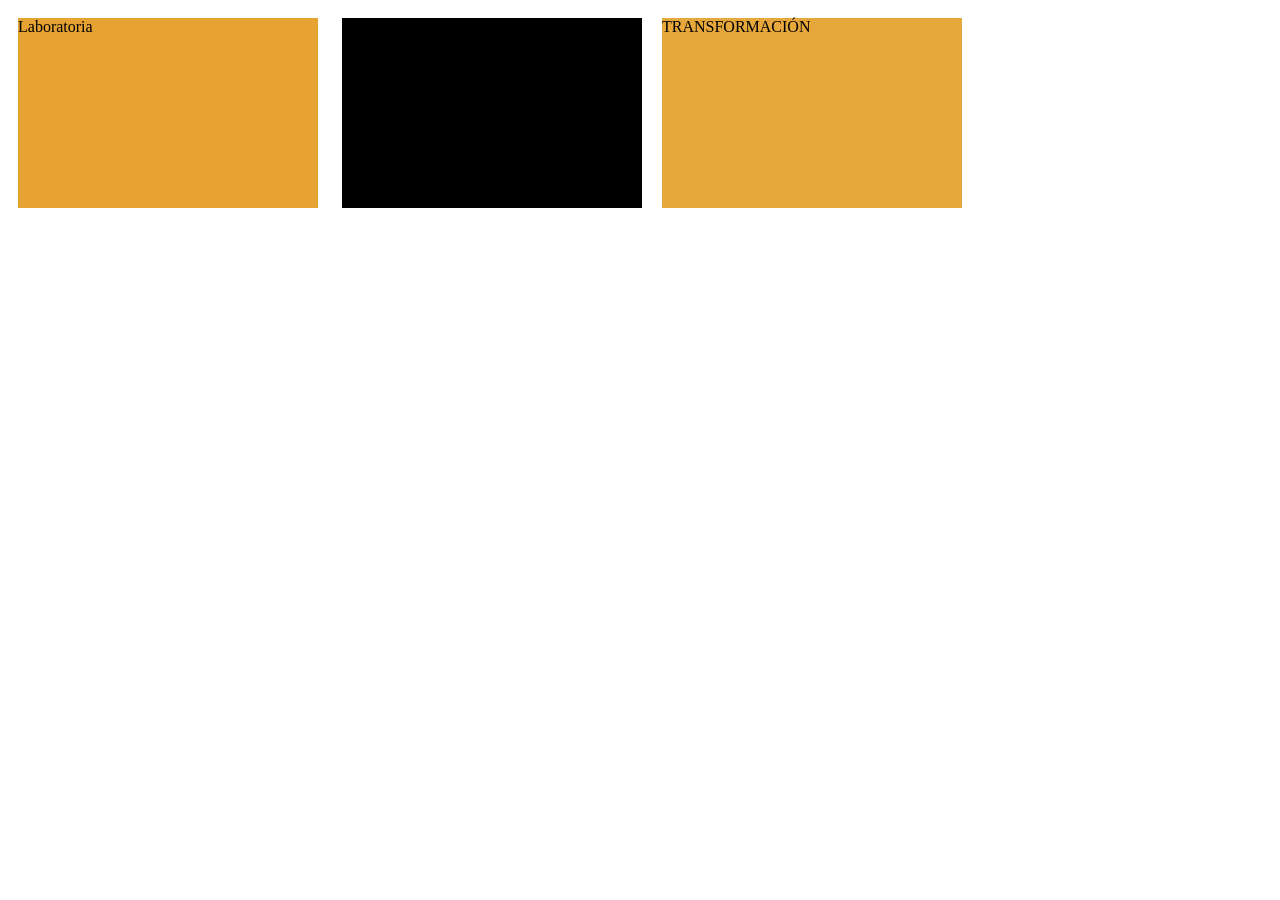
==== part3.html @ 028fbc42 "actualizando" ====
<!DOCTYPE html>
<html lang="en">
<head>
    <meta charset="UTF-8">
    <meta name="viewport" content="width=device-width, initial-scale=1.0">
    <meta http-equiv="X-UA-Compatible" content="ie=edge">
    <title>Parte 3</title>
</head>
<link rel="Stylesheet" href="part3.css">
<body>
   <main>
       <p class="laboratoria"> Laboratoria 

       </p>
       <p class="es"> es

       </p>
       <p class="TRANS"> TRANSFORMACIÓN
           
       </p>
   </main>
                 

    
</body>
</html>
---- part3.css ----
.laboratoria {
    background-color: rgb(230, 163, 49);
    display: inline-block;
    height: 190px;
    width: 300px;
    margin:10px;
    
   
   }
   
   .es{
       background-color: black;
       display: inline-block; 
       font-style:white;
       height: 190px;
       width: 300px;
       margin: 10px;
       margin-right: 10;
       border: 20px;
   }
   .TRANS{
       background-color: rgb(230, 167, 59);
       display: inline-block;
       height: 190px;
       width: 300px;
       margin: 6px;
   }
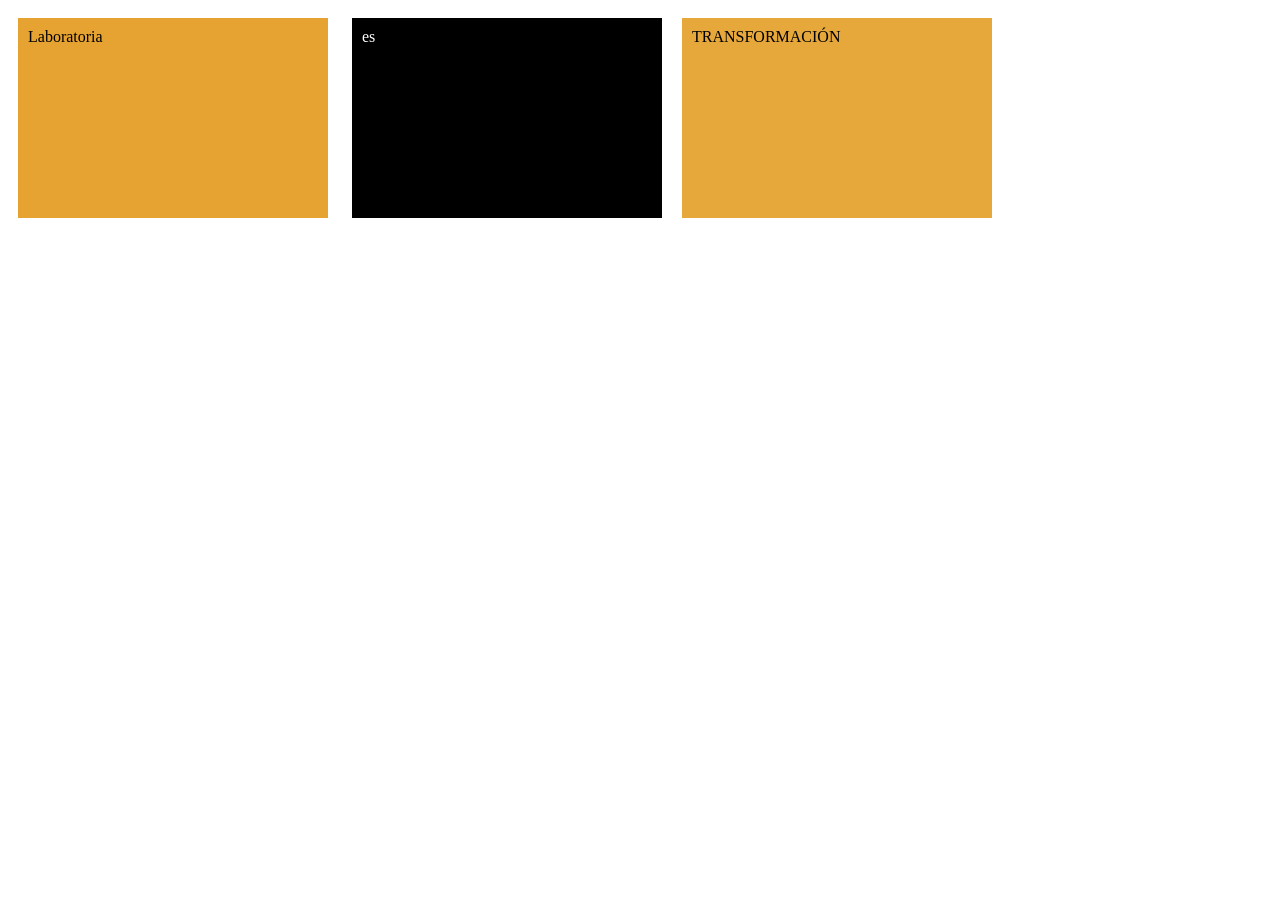
==== commit 60f84d78: "actualizando" ====
--- a/part3.html
+++ b/part3.html
@@ -5,17 +5,18 @@
     <meta name="viewport" content="width=device-width, initial-scale=1.0">
     <meta http-equiv="X-UA-Compatible" content="ie=edge">
     <title>Parte 3</title>
+    <link rel="Stylesheet" href="main.css">
 </head>
-<link rel="Stylesheet" href="part3.css">
+
 <body>
    <main>
-       <p class="laboratoria"> Laboratoria 
+       <p class="laboratoria3"> Laboratoria 
 
        </p>
-       <p class="es"> es
+       <p class="es3"> es
 
        </p>
-       <p class="TRANS"> TRANSFORMACIÓN
+       <p class="TRANS3"> TRANSFORMACIÓN
            
        </p>
    </main>
--- a/main.css
+++ b/main.css
@@ -0,0 +1,118 @@
+.laboratoria {
+ background-color: rgb(243, 186, 94);
+ display: block;
+ height: 100px;
+ padding-top: 10px;
+ padding-left: 10px;
+
+}
+
+.es{
+    background-color: black;
+    display: block;  
+    color:white;
+    height: 100px;
+    padding-top: 10px;
+    padding-left: 10px;
+}
+.TRANS{
+    background-color: rgb(230, 167, 59);
+    display: block;
+    height: 100px;
+    padding-top: 10px;
+    padding-left: 10px;
+}
+
+.laboratoria2 {
+    background-color: rgb(230, 163, 49);
+    display: block;
+    height: 200px;
+    width: 350px;
+    padding-top: 10px;
+    padding-left: 10px;
+   
+   }
+   
+   .es2{
+       background-color: black;
+       display: block;  
+      color:white;
+       height: 200px;
+       width: 350px;
+       padding-top: 10px;
+       padding-left: 10px;
+   }
+   .TRANS2{
+       background-color: rgb(230, 167, 59);
+       display: block;
+       height: 200px;
+       width: 350px;
+       padding-top: 10px;
+       padding-left: 10px;
+   }
+
+   .laboratoria3 {
+    background-color: rgb(230, 163, 49);
+    display: inline-block;
+    height: 190px;
+    width: 300px;
+    margin:10px;
+    padding-top: 10px;
+    padding-left: 10px;
+    
+   
+   }
+   
+   .es3{
+       background-color: black;
+       display: inline-block; 
+       color:white;
+       height: 190px;
+       width: 300px;
+       margin: 10px;
+       margin-right: 10;
+       border: 20px;
+       padding-top: 10px;
+       padding-left: 10px;
+   }
+   .TRANS3{
+       background-color: rgb(230, 167, 59);
+       display: inline-block;
+       height: 190px;
+       width: 300px;
+       margin: 6px;
+       padding-top: 10px;
+       padding-left: 10px;
+   }
+  
+   .laboratoria4 {
+    background-color: rgb(230, 163, 49);
+    display: inline;
+    height: 190px;
+    width: 300px;
+    margin:10px;
+    padding:15px;
+    font-family: sans-serif;
+    
+   
+   }
+   
+   .es4{
+       background-color: black;
+       display: inline; 
+       color: white;
+       height: 190px;
+       width: 300px;
+       margin: 10px;
+      
+       border: 20px;
+       padding: 15px;
+   }
+   .TRANS4{
+       background-color: rgb(230, 167, 59);
+       display: inline;
+       height: 190px;
+       width: 300px;
+       margin: 10px;
+       padding: 15px;
+   }
